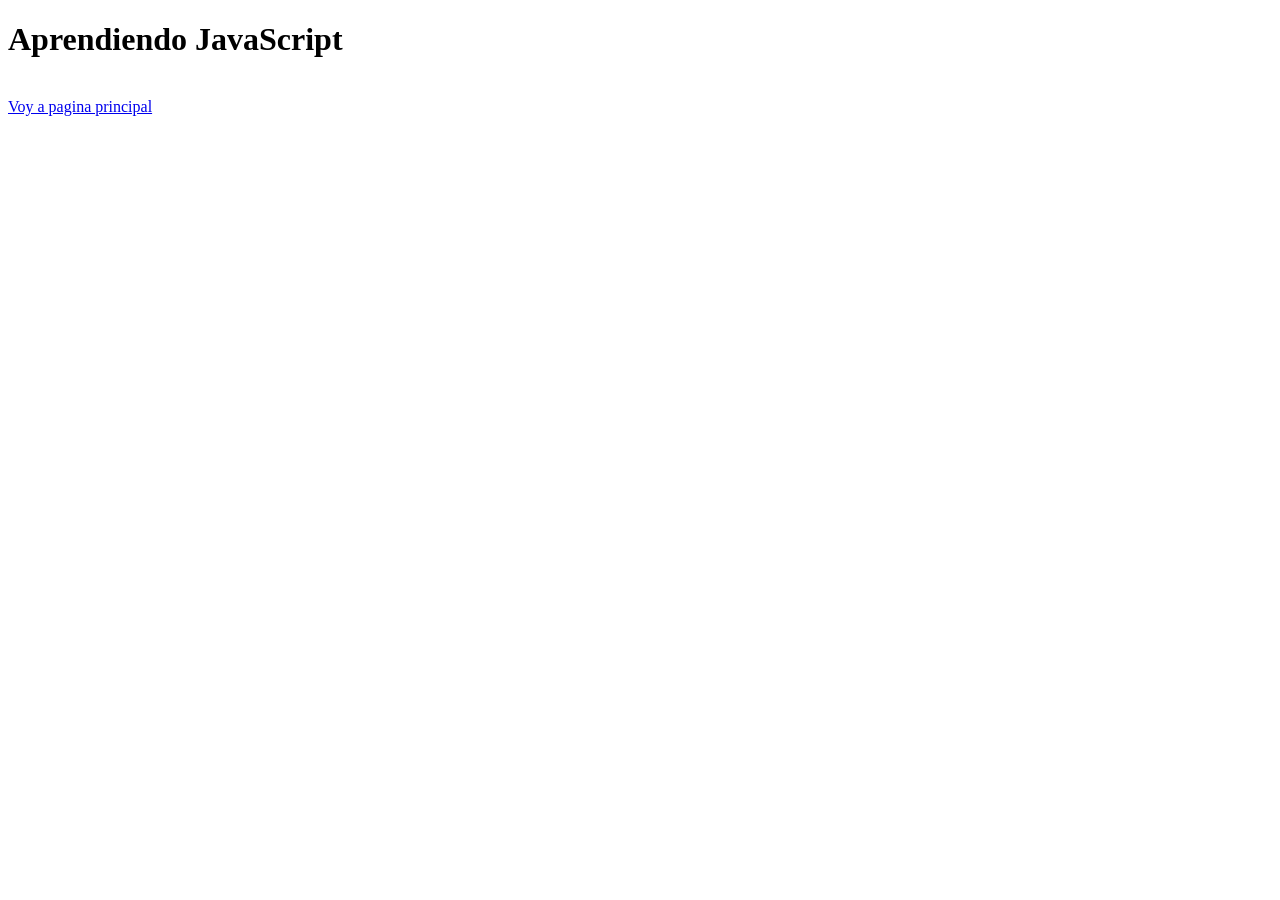
==== aprendiendo.html @ b420277e "Add files via upload" ====
<!DOCTYPE html>
<html lang="en">
<head>
    <meta charset="UTF-8">
    <meta name="viewport" content="width=device-width, initial-scale=1.0">
    <title>Document</title>
</head>
<body>
    <h1>Aprendiendo JavaScript</h1>
    <script>
        alert("Hola soy una alarma");
        let nombre="Luis";
        alert("Hola soy " + nombre);
        let edad=prompt("Cuantos años tienes",100);
        alert("Tienes " + edad + "años");
    </script>
    <br>
    <a href="index.html">Voy a pagina principal</a>
</body>
</html>
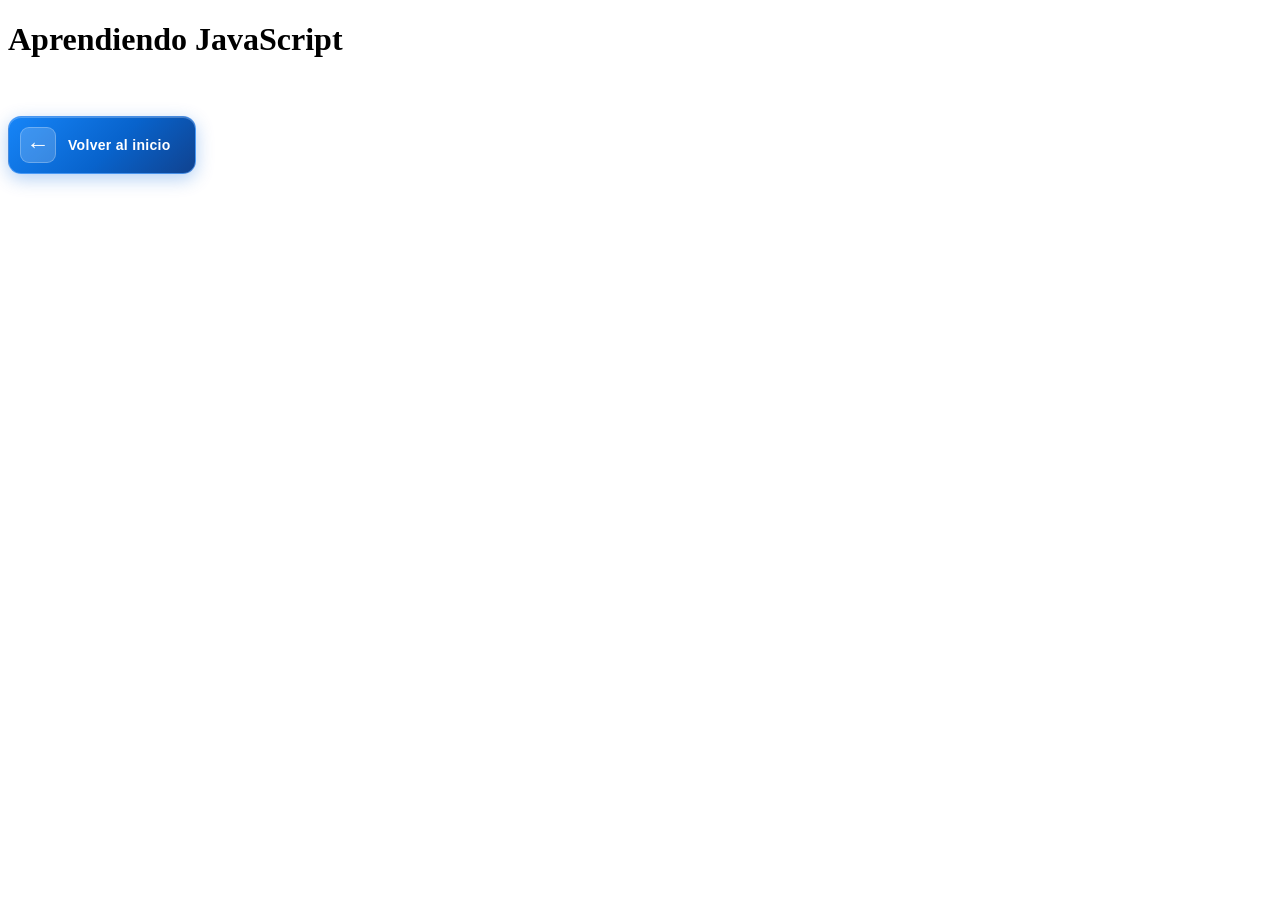
==== commit 918b13ba: "Add files via upload" ====
--- a/aprendiendo.html
+++ b/aprendiendo.html
@@ -4,6 +4,7 @@
     <meta charset="UTF-8">
     <meta name="viewport" content="width=device-width, initial-scale=1.0">
     <title>Document</title>
+    <link rel="stylesheet" href="estilo2.css">
 </head>
 <body>
     <h1>Aprendiendo JavaScript</h1>
@@ -15,6 +16,8 @@
         alert("Tienes " + edad + "años");
     </script>
     <br>
-    <a href="index.html">Voy a pagina principal</a>
+    <a href="index.html" class="btn-regresar">
+        <span>←</span> Volver al inicio
+    </a>
 </body>
 </html>
--- a/estilo2.css
+++ b/estilo2.css
@@ -0,0 +1,92 @@
+/* =========================================
+   BOTÓN REGRESAR - DISEÑO PREMIUM AZUL
+========================================= */
+
+.btn-regresar {
+    position: relative;
+    display: inline-flex;
+    align-items: center;
+    justify-content: center;
+    gap: 12px;
+
+    padding: 10px 24px 10px 11px;
+    margin: 18px 0;
+
+    background: linear-gradient(
+        135deg,
+        #1685f8 0%,
+        #0863cc 55%,
+        #10428f 100%
+    );
+
+    border: 1px solid rgba(96, 165, 250, 0.7);
+    border-radius: 13px;
+
+    color: #ffffff;
+    text-decoration: none;
+
+    font-family: 'Segoe UI', Arial, sans-serif;
+    font-size: 14px;
+    font-weight: 650;
+    letter-spacing: 0.3px;
+
+    box-shadow:
+        0 5px 18px rgba(0, 100, 220, 0.30),
+        inset 0 1px 0 rgba(255, 255, 255, 0.25);
+
+    overflow: hidden;
+    transition: all 0.3s ease;
+}
+
+/* ICONO */
+.btn-regresar span {
+    display: flex;
+    align-items: center;
+    justify-content: center;
+
+    width: 34px;
+    height: 34px;
+
+    background: rgba(255, 255, 255, 0.18);
+    border: 1px solid rgba(255, 255, 255, 0.25);
+    border-radius: 9px;
+
+    color: white;
+    font-size: 23px;
+    line-height: 1;
+
+    transition: transform 0.3s ease;
+}
+
+/* HOVER */
+.btn-regresar:hover {
+    transform: translateY(-4px);
+
+    background: linear-gradient(
+        135deg,
+        #2496ff,
+        #0875e8,
+        #1556ad
+    );
+
+    border-color: #93c5fd;
+
+    box-shadow:
+        0 10px 28px rgba(0, 119, 255, 0.40),
+        0 0 15px rgba(56, 189, 248, 0.18);
+}
+
+.btn-regresar:hover span {
+    transform: translateX(-5px);
+}
+
+/* PRESIONAR */
+.btn-regresar:active {
+    transform: translateY(-1px) scale(0.97);
+}
+
+/* ACCESIBILIDAD */
+.btn-regresar:focus-visible {
+    outline: 3px solid #38bdf8;
+    outline-offset: 4px;
+}
